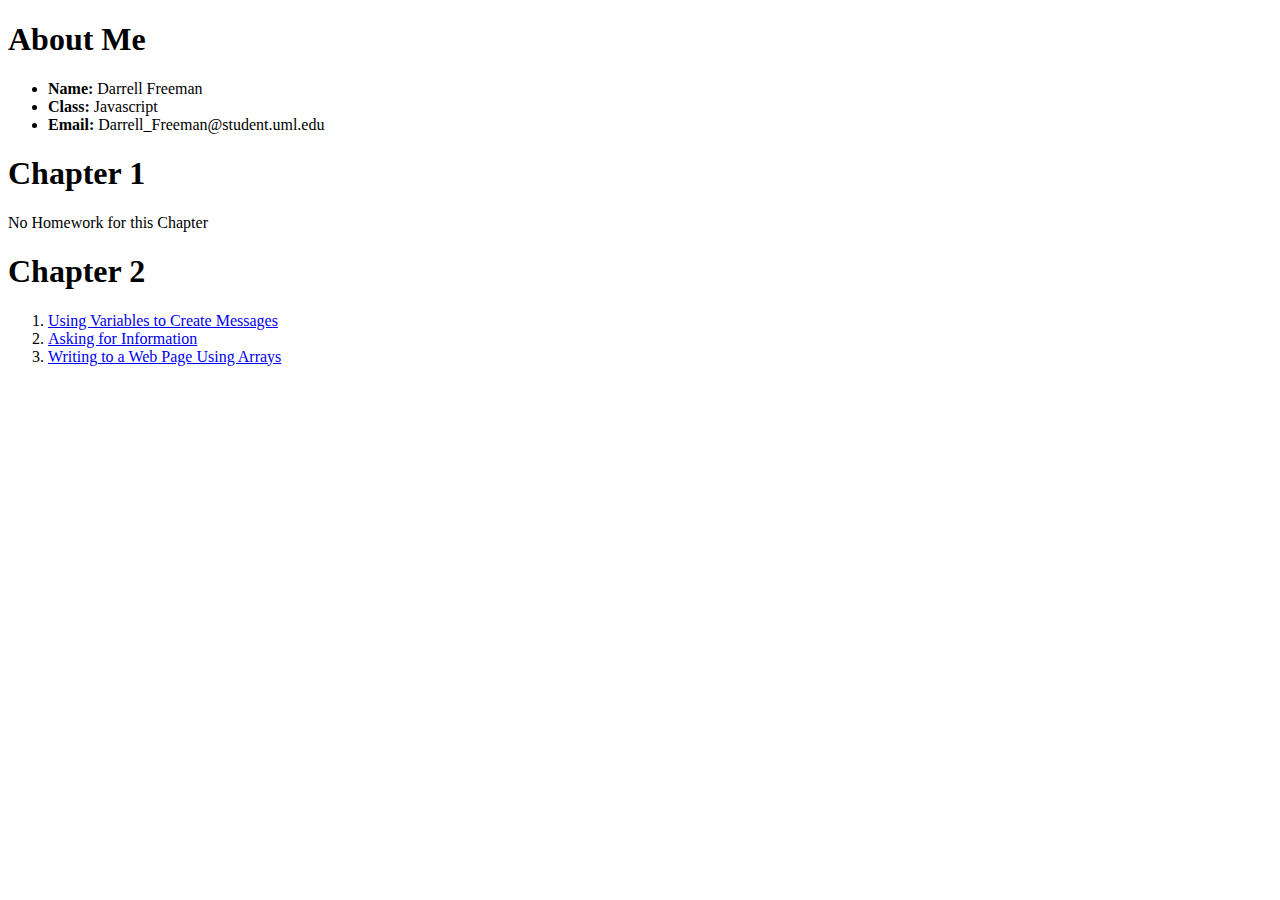
==== index.html @ dce458fe "Initial Setup" ====
<!DOCTYPE html>
<html lang="en">
<head>
    <meta charset="UTF-8">
    <meta name="viewport" content="width=device-width, initial-scale=1.0">
    <meta http-equiv="X-UA-Compatible" content="ie=edge">
    <title>Darrell's Javascript Site</title>
</head>
<body>
    <h1>About Me</h1>
    <ul>
        <li><strong>Name:</strong> Darrell Freeman</li>
        <li><strong>Class:</strong> Javascript</li>
        <li><strong>Email:</strong> Darrell_Freeman@student.uml.edu</li>
    </ul>
    <h1>Chapter 1</h1>
        <p>No Homework for this Chapter</p>
    <h1>Chapter 2</h1>
    <ol>
        <li><a href="Github/Javascript-Class/chapter02/use_variable.html">Using Variables to Create Messages</a></li>
        <li><a href="Github/Javascript-Class/chapter02/prompt.html">Asking for Information</a></li>
        <li><a href="Github/Javascript-Class/chapter02/arrays.html">Writing to a Web Page Using Arrays</a></li>
    </ol>
</body>
</html>
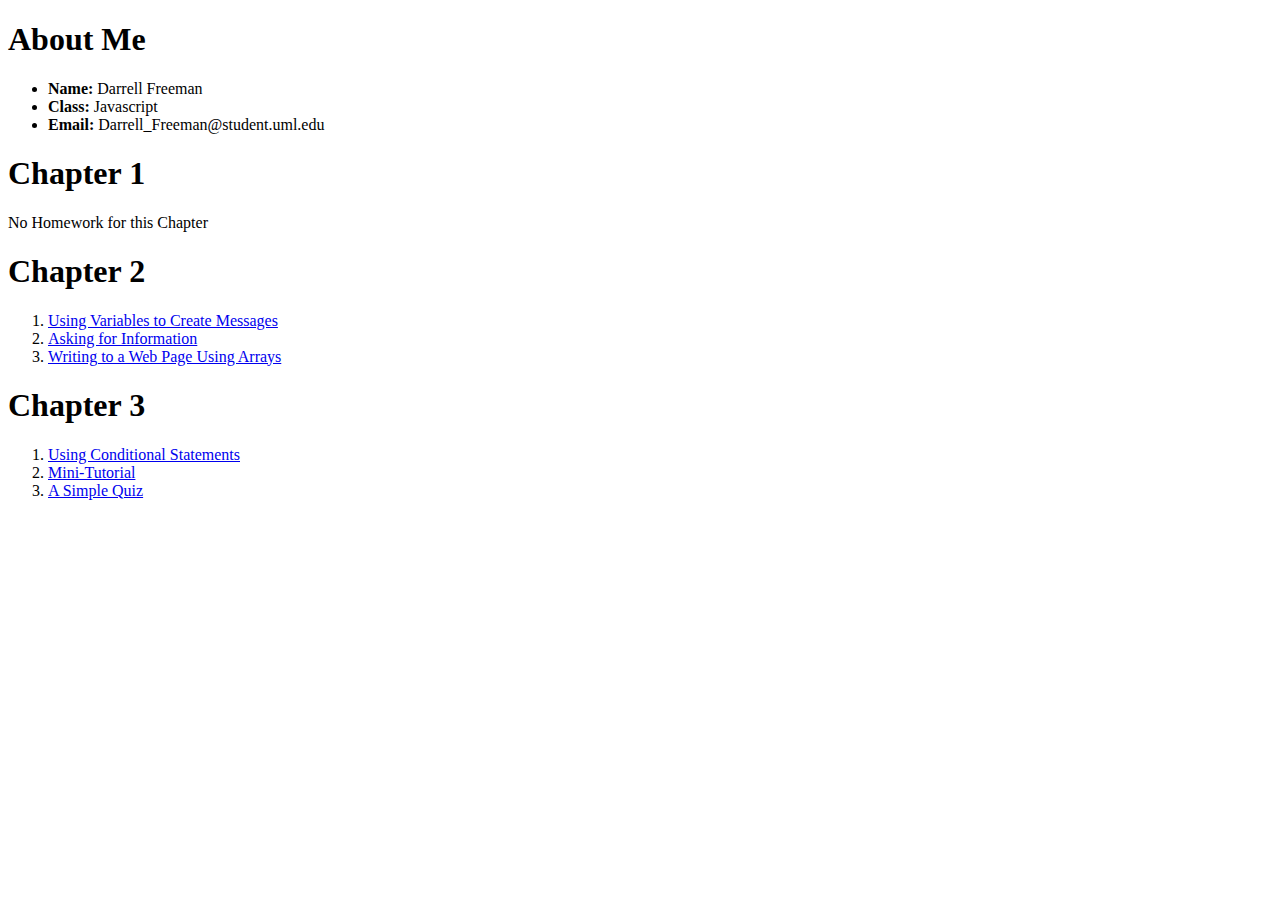
==== commit 93b14c30: "Added Chapter 3 Tutorials" ====
--- a/index.html
+++ b/index.html
@@ -18,8 +18,14 @@
     <h1>Chapter 2</h1>
     <ol>
         <li><a href="Github/Javascript-Class/chapter02/use_variable.html">Using Variables to Create Messages</a></li>
-        <li><a href="Github/Javascript-Class/chapter02/prompt.html">Asking for Information</a></li>
+        <li><a href="Github/Javascript-Class/chapter03/prompt.html">Asking for Information</a></li>
         <li><a href="Github/Javascript-Class/chapter02/arrays.html">Writing to a Web Page Using Arrays</a></li>
+    </ol>
+    <h1>Chapter 3</h1>
+    <ol>
+        <li><a href="Github/Javascript-Class/chapter03/conditional.html">Using Conditional Statements</a></li>
+        <li><a href="Github/Javascript-Class/chapter03/print_date.html">Mini-Tutorial</a></li>
+        <li><a href="Github/Javascript-Class/chapter03/quiz.html">A Simple Quiz</a></li>
     </ol>
 </body>
 </html>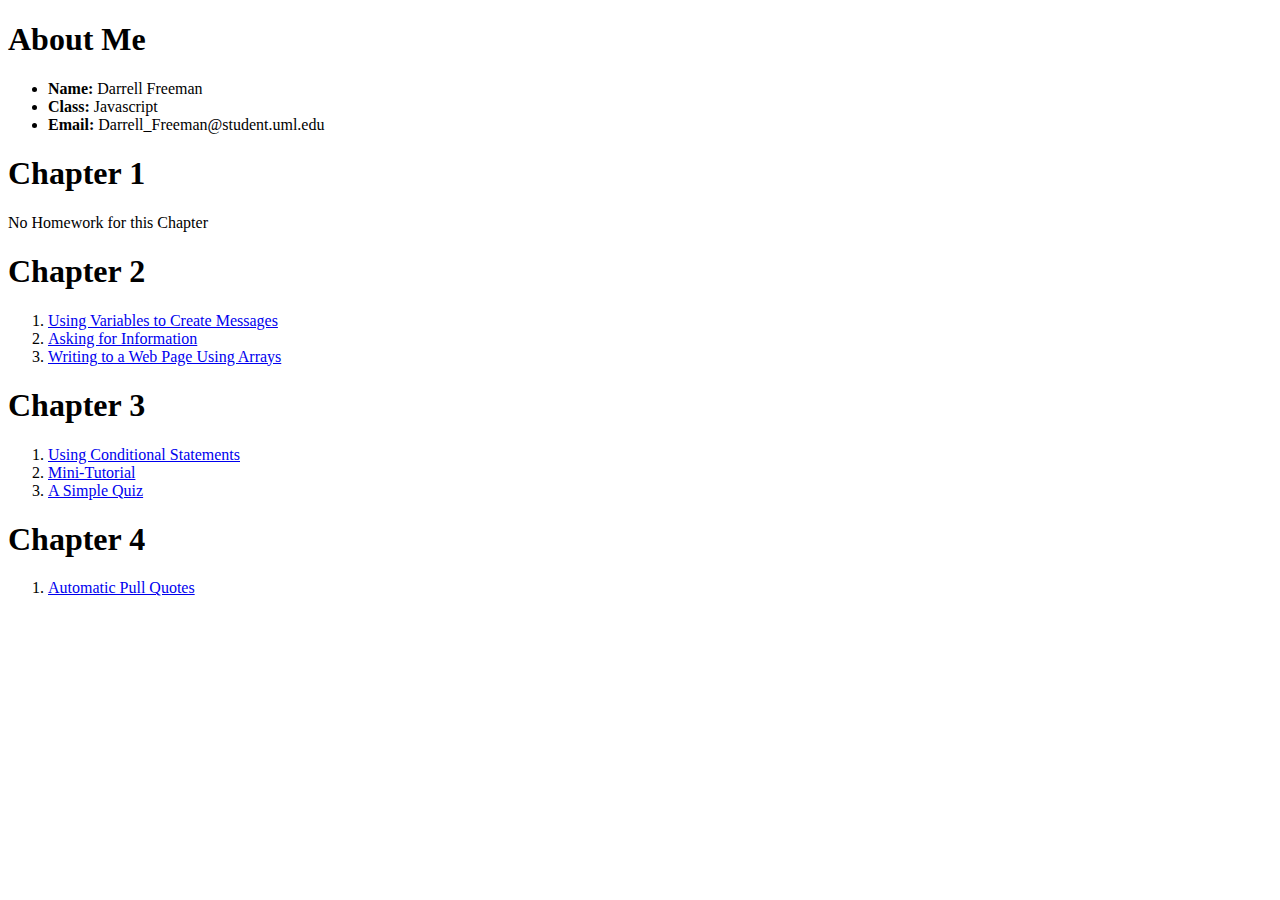
==== commit ffb800e4: "Added Chapter 4 material" ====
--- a/index.html
+++ b/index.html
@@ -27,5 +27,9 @@
         <li><a href="Github/Javascript-Class/chapter03/print_date.html">Mini-Tutorial</a></li>
         <li><a href="Github/Javascript-Class/chapter03/quiz.html">A Simple Quiz</a></li>
     </ol>
+    <h1>Chapter 4</h1>
+    <ol>
+        <li><a href="Github/Javascript-Class/chapter04/pull-quote.html">Automatic Pull Quotes</a></li>
+    </ol>
 </body>
 </html>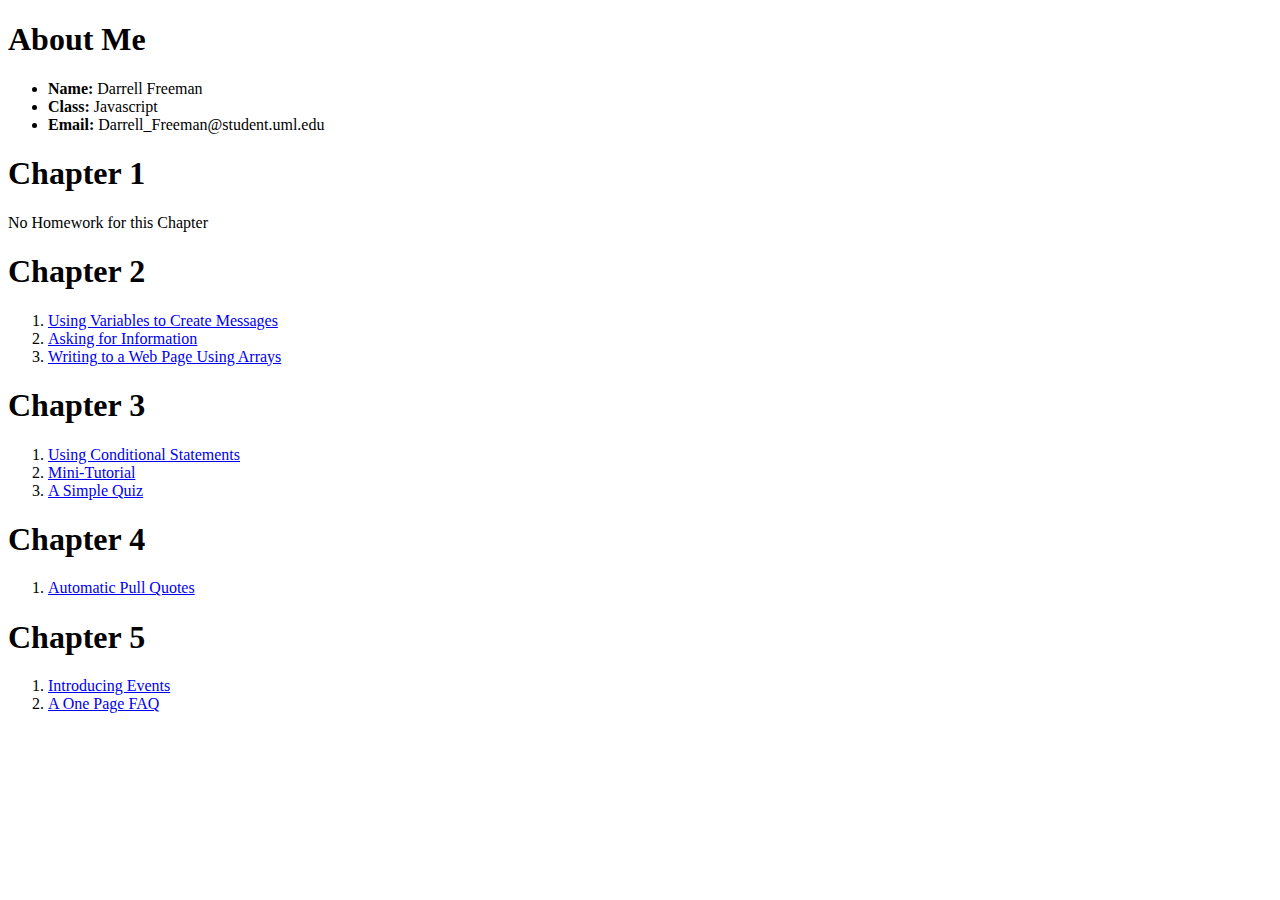
==== commit 20473797: "Finished Chapter 5" ====
--- a/index.html
+++ b/index.html
@@ -31,5 +31,10 @@
     <ol>
         <li><a href="Github/Javascript-Class/chapter04/pull-quote.html">Automatic Pull Quotes</a></li>
     </ol>
+    <h1>Chapter 5</h1>
+    <ol>
+        <li><a href="Github/Javascript-Class/chapter05/events_intro.html">Introducing Events</a></li>
+        <li><a href="Github/Javascript-Class/chapter05/faq.html">A One Page FAQ</a></li>
+    </ol>
 </body>
 </html>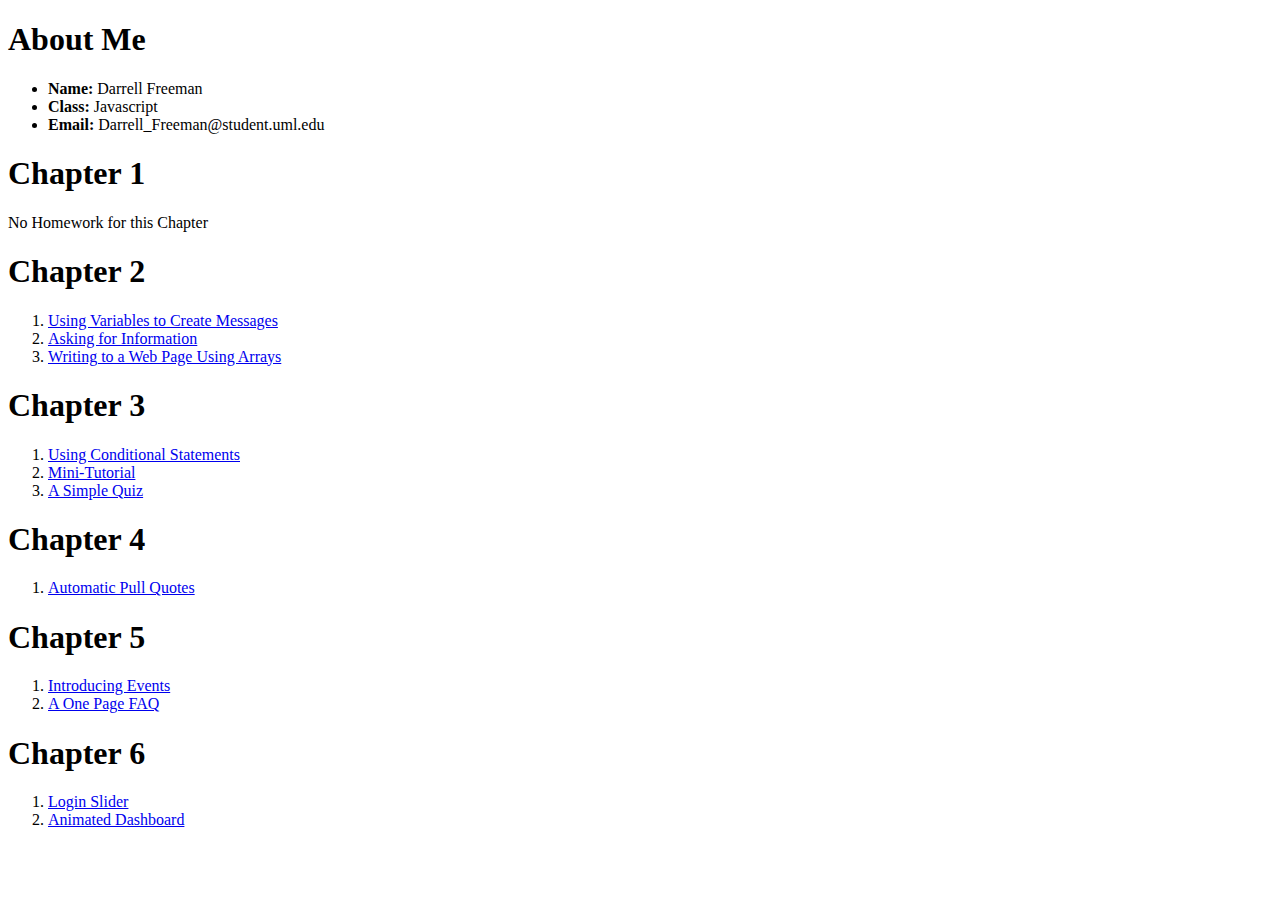
==== commit 797191ea: "Added Chapter 6 Tutorials" ====
--- a/index.html
+++ b/index.html
@@ -36,5 +36,10 @@
         <li><a href="Github/Javascript-Class/chapter05/events_intro.html">Introducing Events</a></li>
         <li><a href="Github/Javascript-Class/chapter05/faq.html">A One Page FAQ</a></li>
     </ol>
+    <h1>Chapter 6</h1>
+    <ol>
+        <li><a href="Github/Javascript-Class/chapter06/login.html">Login Slider</a></li>
+        <li><a href="Github/Javascript-Class/chapter06/animate.html">Animated Dashboard</a></li>
+    </ol>
 </body>
 </html>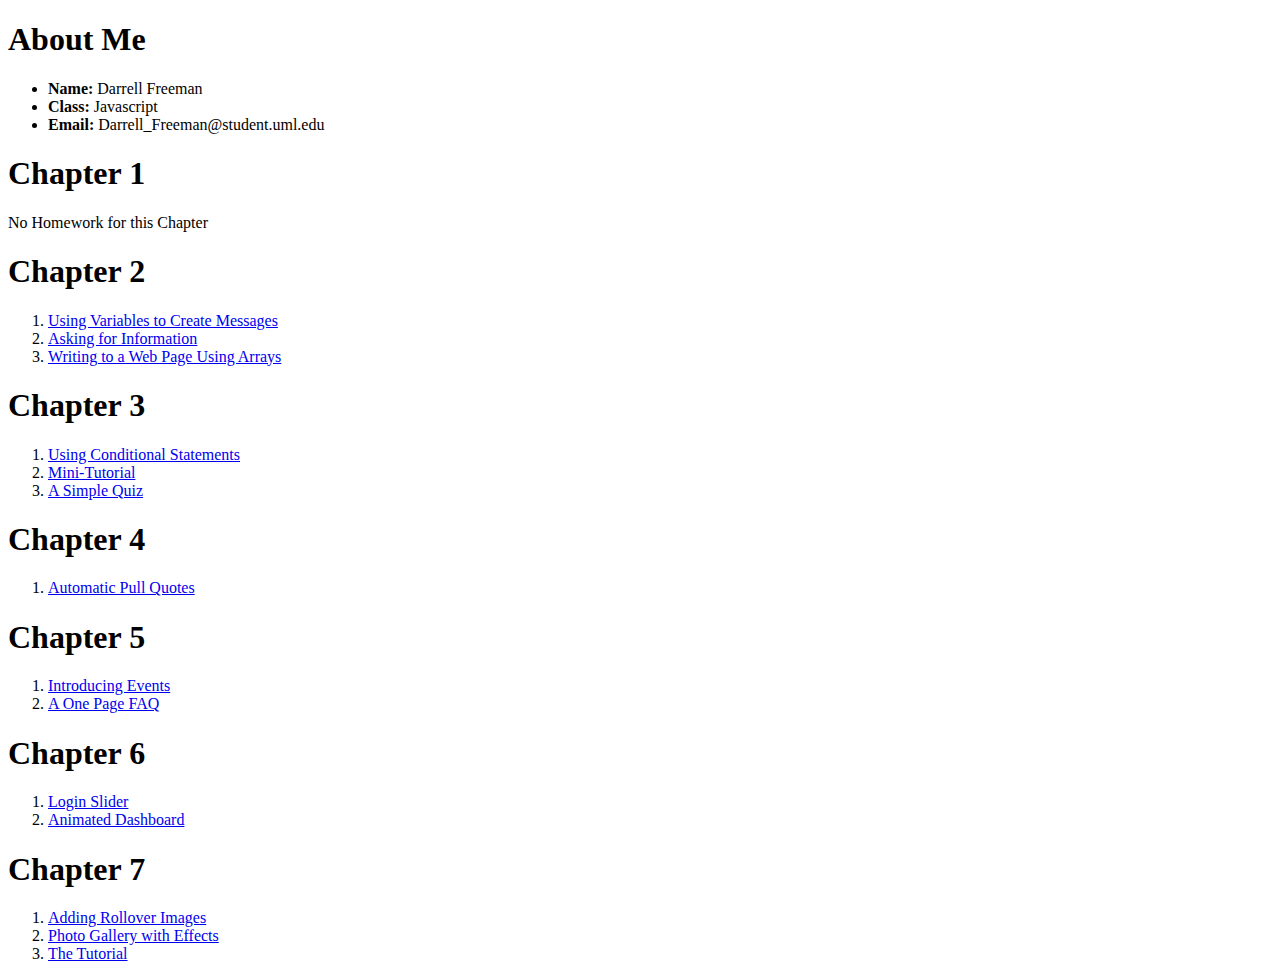
==== commit eeb25e51: "Added Chapter 7 Tutorials" ====
--- a/index.html
+++ b/index.html
@@ -41,5 +41,11 @@
         <li><a href="Github/Javascript-Class/chapter06/login.html">Login Slider</a></li>
         <li><a href="Github/Javascript-Class/chapter06/animate.html">Animated Dashboard</a></li>
     </ol>
+    <h1>Chapter 7</h1>
+    <ol>
+        <li><a href="Github/Javascript-Class/chapter07/rollover.html">Adding Rollover Images</a></li>
+        <li><a href="Github/Javascript-Class/chapter07/gallery.html">Photo Gallery with Effects</a></li>
+        <li><a href="Github/Javascript-Class/chapter07/menu.html">The Tutorial</a></li>
+    </ol>
 </body>
 </html>